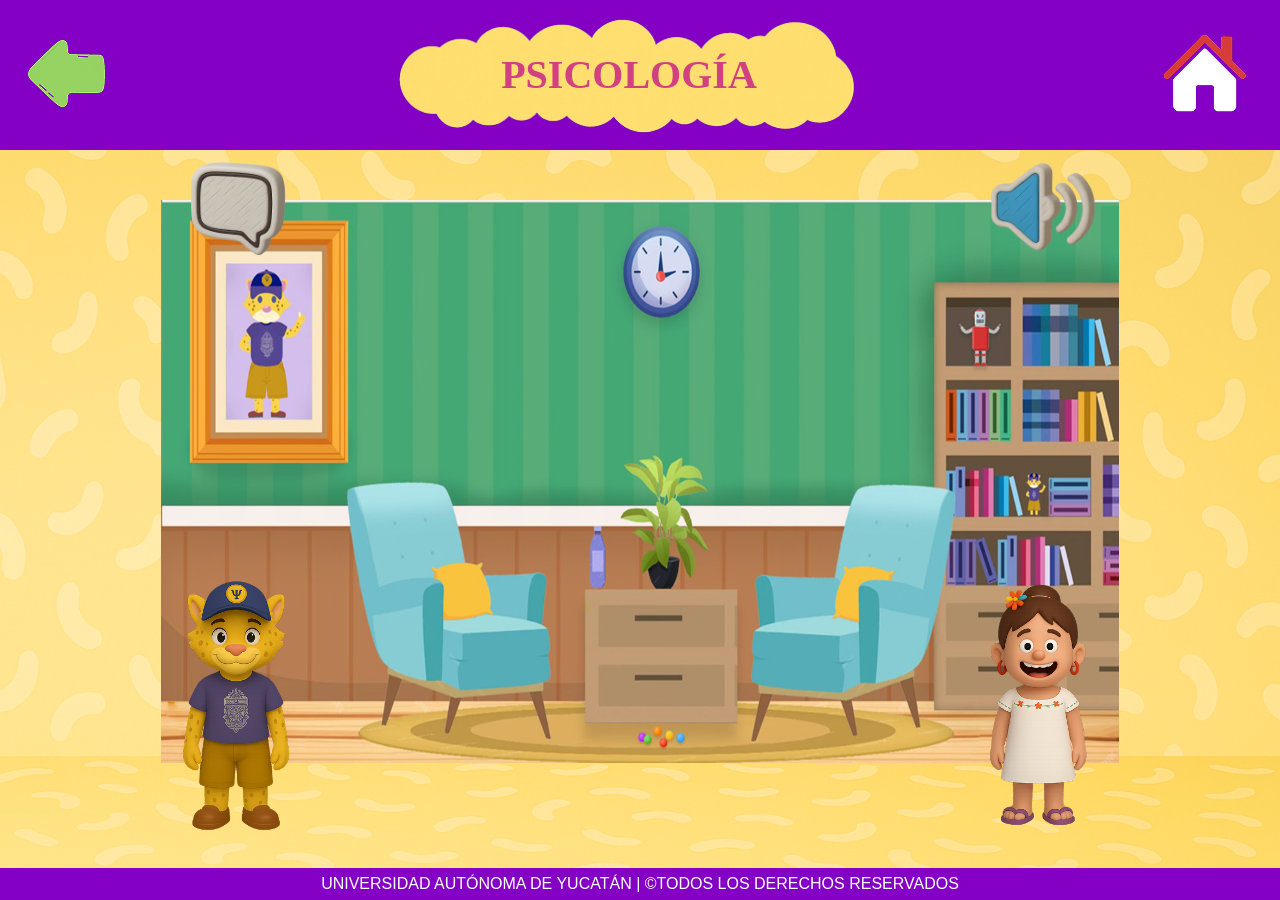
==== index.html @ 576d5032 "finish the positions of the elements" ====
<!DOCTYPE html>
<html lang="es">
<head>
    <meta charset="UTF-8">
    <meta name="viewport" content="width=device-width, initial-scale=1.0">
    <title>Primer Contacto - Psicologia</title>
    <link rel="stylesheet" href="css/normalize.css">
    <link rel="stylesheet" href="css/style.css">
</head>
<body>
    <header class="header">
        <div class="header__enlace">
            <a href="https://app.prevencionamigable.com.mx/#games">
                <img src="src/img/flecha.png" alt="imagen flecha">
            </a>
        </div>
        <div class="nube">
            <div class="nube__imagen">
                <h1 class="nube__heading">PSICOLOGÍA</h1>
            </div>
        </div>
        <div class="header__enlace">
            <a href="https://app.prevencionamigable.com.mx/">
                <img src="src/img/casa.png" alt="imagen casa">
            </a>
        </div>
    </header>
    <main class="main">

        <div class="tito__contenedor__dialogo oculto">
            <div class="tito__dialogo">
                <div class="tito__head">
                    <p>Tito</p>
                    <img class="tito__head__imagen" src="src/img/tito-head.png" alt="">
                </div>
                <p class="tito__dialogo__parrafo"></p>
                <img class="imagen_cerrar_dialogo_tito" src="src/img/x_3d.png" alt="">
            </div>
        </div> <!-- termina contenedor del dialogo de tito -->

        <div class="tito__contenedor">
            <img class="tito__imagen" src="src/img/Tito.png" alt="Imagen de Tito">
        </div> <!-- termina contenedor de tito-->

        <div class="psicologa__contenedor__dialogo oculto">
            <div class="psicologa__dialogo">
                <div class="psicologa__head">
                    <p>Psicóloga</p>
                    <img class="psicologa__head__imagen" src="src/img/psicologa-head.png" alt="">
                </div>
                <p class="psicologa__dialogo__parrafo"></p>
                <img class="imagen_cerrar_dialogo_psicologa" src="src/img/x_3d.png" alt="">
            </div>
        </div>
        <div class="psicologa__contenedor oculto">
            <img class="psicologa__imagen" src="src/img/Psicologa.png" alt="Imagen de la psicóloga">
        </div> <!-- terminar contenedor de la psicologa-->

        <div class="escenario__contenedor">
            <img class="escenario__imagen" src="/src/img/Escenario.png" alt="Imagen del escenario">
        </div> <!-- termina contenedor del escenario -->
    
        <div class="itzel__contenedor">
            <img class="itzel__imagen" src="src/img/Itzel.png" alt="Imagen de Itzel">
        </div>

        <button class="btn-dialogo">
            <img width="115px" src="src/img/dialog_3d.png" alt="Imagen de dialogo">
        </button>
        <button class="btn-sonido">
            <img width="115px" src="src/img/sound_on_3d.png" alt="Imagen de sonido">
        </button>

    </main>
    <footer class="footer">
        <p class="footer__parrafo">
            UNIVERSIDAD AUTÓNOMA DE YUCATÁN | ©TODOS LOS DERECHOS RESERVADOS
        </p>
    </footer>
    <script src="js/app.js"></script>
</body>
</html>
---- css/style.css ----
:root {
    --morado: #8300C4;
    --rosado: #D14081;
    --blanco: #FFFFFF
}

html {
    box-sizing: border-box;
    font-size: 62.5%; /* 1REM = 10px */
    height: 100%;
}
*, *:before, *:after {
    box-sizing: inherit;
}
body {
    font-family: 'Raleway', sans-serif;
    font-size: 1.6rem;
    line-height: 2;
    min-height: 100vh;
    display: flex;
    flex-direction: column;
    margin: 0;
}

/* Globales */
h1, 
h2, 
h3 {
    font-family: 'Playfair Display', serif;
    margin: 0 0 2rem 0;
}
h1 {
    font-size: 4rem;
}

/* @media (min-width: 768px) {
    h1{
        font-size: 5rem;
    }
} */

h2 {
    font-size: 3.2rem;
}

/* @media (min-width: 768px ){
    h2{
        font-size: 4rem;
    }
} */
h3 {
    font-size: 2.5rem;
}

/* @media(min-width: 768px){
    h3{
        font-size: 3rem;
    }
} */

a {
    text-decoration: none;
}
.contenedor {
    max-width: 120rem;
    margin: 0 auto;
}
img {
    max-width: 100%;
    display: block;
}

h1, p{
    margin: 0;
}



.header{
    background-color: var(--morado);
    display: flex;
    justify-content: space-between;
    align-items: center;
}

.nube__imagen{
    display: flex;
    align-items: center;
    justify-content: center;
    position: relative;
    width: 500px; 
    height: 150px; 
    background-image: url('../src/img/Nube.png'); 
    background-size: contain;
    background-repeat: no-repeat;
    background-position: center;
}

.nube__heading{
    color: var(--rosado);
    text-align: center;
    font-weight: bold;
}

.header__enlace{
    transition-property: transform;;
    transition-duration: 0.3s;
}

.header__enlace:hover{
    transform: scale(1.2);
}

.footer{
    background-color: var(--morado);
    margin-top: auto;
}

.footer__parrafo{
    text-align: center;
    color: var(--blanco);
}

.main{
    display: grid;
    grid-template-columns: repeat(8, 1fr);
    grid-template-rows: 1fr;
    column-gap: 1rem;
    position: relative;
    z-index: 0;
    width: 100%;
    height: 100%;
    min-height: 0;
    overflow: hidden;
    padding-top: 2rem;
    padding-bottom: 2rem;
    user-select: none;
    padding: 5rem 0 10.5rem 0;
    flex: 1;
    background-image: url('../src/img/bg.png');
    background-position: center bottom;
    background-size: cover;
    background-repeat: no-repeat;
}

.escenario__contenedor:nth-child(5){
    grid-column-start: 2;
    grid-column-end: 8;
    display: flex;
    justify-content: center;
}

.tito__contenedor, .itzel__contenedor, .psicologa__contenedor{
    position: absolute;
}


.itzel__contenedor:nth-child(6){
    z-index: 1;
    grid-column-start: 7;
    grid-column-end: 8;
}

.tito__contenedor:nth-child(2){
    z-index: 1;
    grid-column-start: 2;
    grid-column-end: 3;
}
.psicologa__contenedor:nth-child(4){
    z-index: 1;
    grid-column-start: 3;
    grid-column-end: 4;
}

.escenario__contenedor img{
    width: 100%;
    height: 100%;
}

.tito__contenedor, .itzel__contenedor {
    display: flex;
    flex-direction: column;
    align-items:center;
    height: 94%;
    justify-content:end;
}
.psicologa__contenedor {
    display: flex;
    flex-direction: column;
    align-items:center;
    height: 85%;
    justify-content:end;
}


.tito__imagen, .itzel__imagen{
    transform: scale(1.2);
}
.psicologa__imagen{
    transform: scale(1.5);
}

.tito__contenedor__dialogo:nth-child(1){
    grid-column-start: 3;
    grid-column-end: 5;
    position: absolute;
    width: 100%;
    height: 110%;
    flex-direction: column;
    justify-content: center;
}

.psicologa__contenedor__dialogo:nth-child(3){
    grid-column-start: 4;
    grid-column-end: 6;
    position: absolute;
    width: 100%;
    height: 80%;
    flex-direction: column;
    justify-content: center;
}

.tito__dialogo{
    position: relative;
    display: flex;
    align-items: center;
    gap: 2rem;
    padding: 2rem;
    background-color: rgb(0, 0, 0, 0.7);
    border-radius: 2rem;
}
.psicologa__dialogo{
    position: relative;
    display: flex;
    align-items: center;
    gap: 2rem;
    padding: 2rem;
    background-color: rgb(0, 0, 0, 0.7);
    border-radius: 2rem;
}
.tito__head{
    display: flex;
    flex-direction: column;
    justify-content: center;
    align-items: center;
    background-color: rgb(255, 253, 240, 0.25);
    border-radius: 0.5rem;
    padding: 0.5rem;
    width: fit-content;
    min-width: 8rem;
    min-height: 7rem;
    max-width: 8rem;
    max-height:10rem;
}

.psicologa__head{
    display: flex;
    flex-direction: column;
    justify-content: center;
    align-items: center;
    background-color: rgb(255, 253, 240, 0.25);
    border-radius: 0.5rem;
    padding: 0.8rem;
    width: fit-content;
    min-height: 7rem;
    max-width: 8rem;
    max-height:10rem;
}


.tito__dialogo, .psicologa__dialogo{
    color: var(--blanco); 
    width: 100%;
    text-wrap: auto;
    text-align: center;
}

.oculto {
    display: none;
}

.flex {
    display: flex;
}

@keyframes clickable {
    0%{
        filter: drop-shadow(0 0 .5rem #0000004d);
        transform: scale(1)
    }
    to {
        filter: drop-shadow(0 0 1rem #00000080);
        transform: scale(1.05)
    }
}

.animate-clickable{
    animation: 0.4s infinite alternate clickable;
}

.imagen_cerrar_dialogo_tito{
    width: 11%;
    position: absolute;
    left: 390px;
    top: -20px;
    cursor: pointer;
    color: white;
}

.imagen_cerrar_dialogo_tito:hover{
    scale: 110%;
    filter: brightness(150%);
}

.imagen_cerrar_dialogo_psicologa{
    width: 11%;
    position: absolute;
    left: 390px;
    top: -20px;
    cursor: pointer;
    color: white;
}

.imagen_cerrar_dialogo_psicologa:hover{
    scale: 110%;
    filter: brightness(150%);
}

.btn-dialogo, .btn-sonido{
    padding: 0;
    background-color: transparent;
    border: none;
    position: absolute;
    display: inline-block;
    height: auto;
    width: auto;
    z-index: 10;
}

.btn-sonido{
    top: 0;
    right: 180px;
}

.btn-dialogo:hover, .btn-sonido:hover{
    scale: 115%;
    rotate: 5;
    cursor: pointer;
}

.btn-dialogo{
    top: 0;
    left: 180px;
}
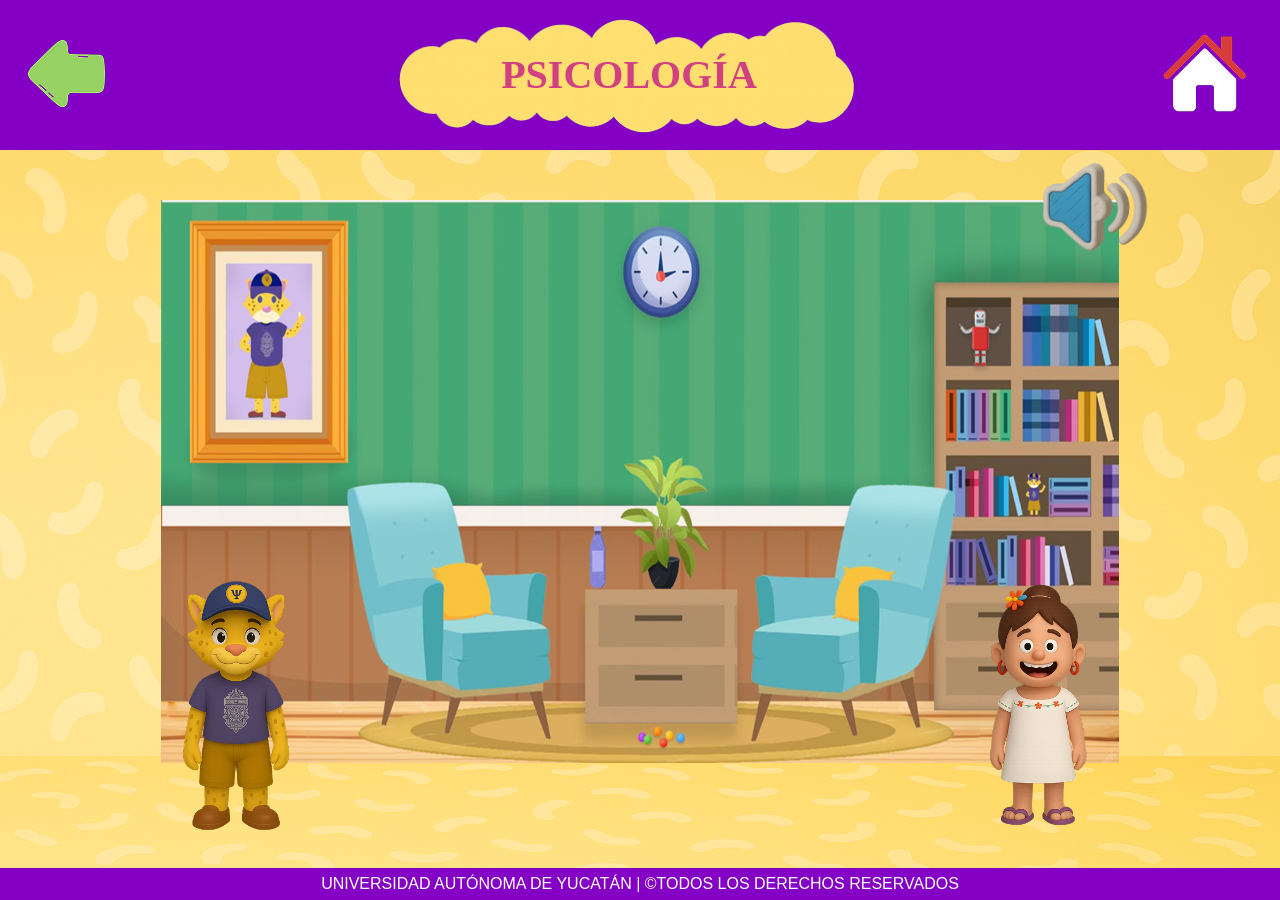
==== commit 4189cc3f: "feat: change sound image when sound is on and off" ====
--- a/index.html
+++ b/index.html
@@ -72,11 +72,12 @@
         </button>
 
     </main>
+    <audio class="audio_lobby" src="src/lobby-low.mp3"></audio>
     <footer class="footer">
         <p class="footer__parrafo">
             UNIVERSIDAD AUTÓNOMA DE YUCATÁN | ©TODOS LOS DERECHOS RESERVADOS
         </p>
     </footer>
-    <script src="js/app.js"></script>
+    <script src="js/app.js" type="module"></script>
 </body>
 </html>
--- a/css/style.css
+++ b/css/style.css
@@ -172,6 +172,10 @@
     grid-column-end: 4;
 }
 
+.tito__contenedor:hover, .psicologa__contenedor:hover{
+    cursor: pointer;
+}
+
 .escenario__contenedor img{
     width: 100%;
     height: 100%;
@@ -301,8 +305,8 @@
 .imagen_cerrar_dialogo_tito{
     width: 11%;
     position: absolute;
-    left: 390px;
-    top: -20px;
+    right: -4%;
+    top: -10%;
     cursor: pointer;
     color: white;
 }
@@ -315,8 +319,8 @@
 .imagen_cerrar_dialogo_psicologa{
     width: 11%;
     position: absolute;
-    left: 390px;
-    top: -20px;
+    right: -4%;
+    top: -10%;
     cursor: pointer;
     color: white;
 }
@@ -339,7 +343,7 @@
 
 .btn-sonido{
     top: 0;
-    right: 180px;
+    right: 10%;
 }
 
 .btn-dialogo:hover, .btn-sonido:hover{
@@ -350,6 +354,5 @@
 
 .btn-dialogo{
     top: 0;
-    left: 180px;
-}
-
+    left: 10%;
+}
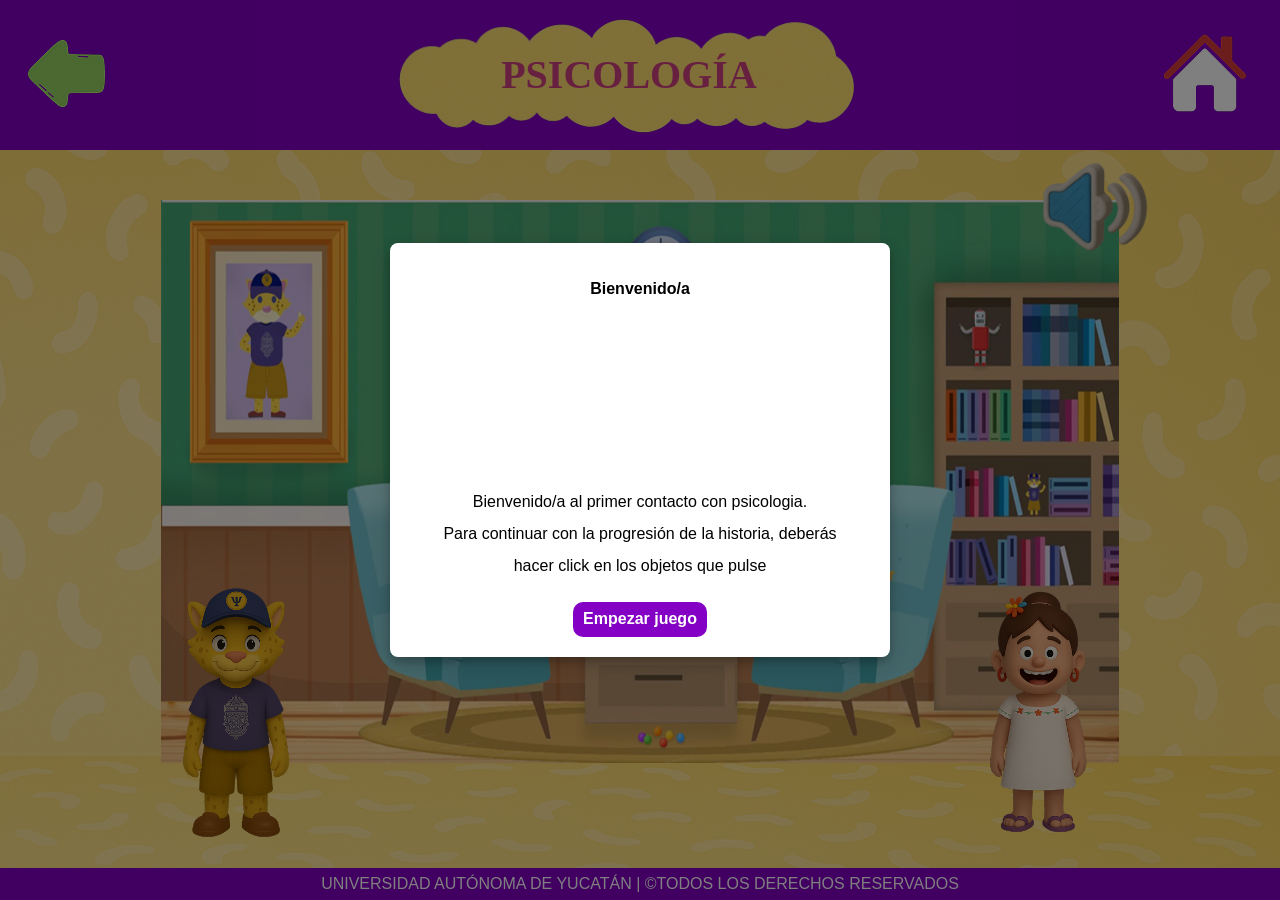
==== commit d661d481: "add modal and its functionality" ====
--- a/index.html
+++ b/index.html
@@ -33,7 +33,9 @@
                     <p>Tito</p>
                     <img class="tito__head__imagen" src="src/img/tito-head.png" alt="">
                 </div>
-                <p class="tito__dialogo__parrafo"></p>
+                <div class="tito__contenedor__parrafo">
+                    <p class="tito__dialogo__parrafo"></p>
+                </div>
                 <img class="imagen_cerrar_dialogo_tito" src="src/img/x_3d.png" alt="">
             </div>
         </div> <!-- termina contenedor del dialogo de tito -->
@@ -48,7 +50,9 @@
                     <p>Psicóloga</p>
                     <img class="psicologa__head__imagen" src="src/img/psicologa-head.png" alt="">
                 </div>
-                <p class="psicologa__dialogo__parrafo"></p>
+                <div class="psicologa__contenedor__parrafo">
+                    <p class="psicologa__dialogo__parrafo"></p>
+                </div>
                 <img class="imagen_cerrar_dialogo_psicologa" src="src/img/x_3d.png" alt="">
             </div>
         </div>
@@ -72,7 +76,25 @@
         </button>
 
     </main>
+
+    <div id="modal" class="modal">
+        <div class="modal__contenido">
+            <h4>Bienvenido/a</h4>
+            <div>
+                <video class="video__tutorial" src="src/main_tutorial.mp4" muted playsinline></video>
+            </div>
+            <p>
+                Bienvenido/a al primer contacto con psicologia. <br>
+                Para continuar con la progresión de la historia, deberás hacer click en los objetos que <span style="display: inline-block;"  class="animate-clickable">pulse</span>
+            </p>
+            <button class="modal__contenido__cerrar btn-continuar animate-clickable">Empezar juego</button>
+        </div>
+
+    </div>
+
     <audio class="audio_lobby" src="src/lobby-low.mp3"></audio>
+    <audio class="audio_tito" src="src/tito_voice.mp3"></audio>
+    <audio class="audio_psicologa" src="src/itzel_voice.mp3"></audio>
     <footer class="footer">
         <p class="footer__parrafo">
             UNIVERSIDAD AUTÓNOMA DE YUCATÁN | ©TODOS LOS DERECHOS RESERVADOS
--- a/css/style.css
+++ b/css/style.css
@@ -185,7 +185,7 @@
     display: flex;
     flex-direction: column;
     align-items:center;
-    height: 94%;
+    height: 95%;
     justify-content:end;
 }
 .psicologa__contenedor {
@@ -355,4 +355,94 @@
 .btn-dialogo{
     top: 0;
     left: 10%;
-}+}
+
+.tito__contenedor__parrafo, .psicologa__contenedor__parrafo{
+    width: 100%;
+}
+
+.tito__head, .psicologa__head p{
+    font-weight: bold;
+}
+
+.btn-continuar{
+    margin-top: 1rem;
+    background-color: var(--morado);
+    color: var(--blanco);
+    font-weight: bold;
+    padding: 0.8rem 1rem;
+    border: none;
+    border-radius: 1rem;
+}
+
+.btn-continuar:hover{
+    cursor: pointer;
+}
+
+.animate-talking-minihead {
+    animation: .11s linear infinite alternate talking-minihead
+}
+
+.animate-talking {
+    animation: .3s linear infinite alternate talking
+}
+
+@keyframes talking-minihead {
+    0% {
+        transform: translateY(0)
+    }
+
+    to {
+        transform: translateY(-.2rem)scale(1.08)
+    }
+}
+
+@keyframes talking {
+    0% {
+        transform: rotate(-2deg)
+    }
+
+    to {
+        transform: rotate(2deg)
+    }
+}
+
+.modal{
+    position: fixed;
+    z-index: 100;
+    display: flex;
+    align-items: center;
+    justify-content: center;
+    width: 100%;
+    height: 100%;
+    overflow: auto;
+    background-color: rgb(0, 0,0,0.5);
+
+}
+
+.modal__contenido{
+    display: flex;
+    flex-direction: column;
+    align-items: center;
+    justify-content: center;
+    background-color: var(--blanco);
+    padding: 2rem 5rem;
+    border-radius: 0.8rem;
+    position: relative;
+    width: 80%;
+    max-width: 50rem;
+    box-shadow: 0 0.4rem 0.8rem 0 rgba(0,0,0,0.2), 0 6px 20px 0 rgba(0,0,0,0.19);
+}
+
+.modal__contenido h4{
+    margin: 1rem 0;
+}
+
+.modal__contenido p{
+    margin: 1rem 0;
+    text-align: center;
+}
+
+.video__tutorial{
+    max-width: 100%;
+}
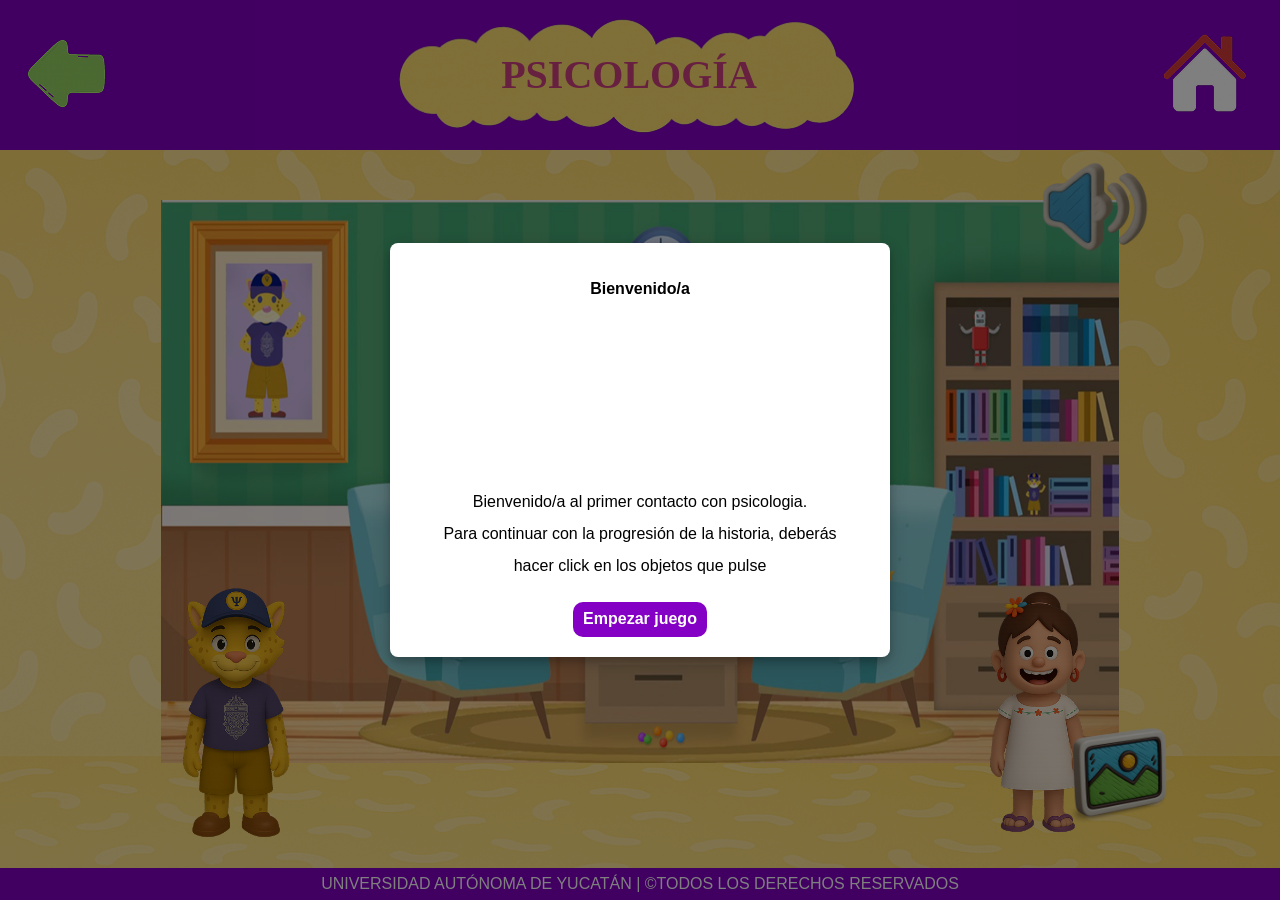
==== commit c08e455a: "feat: show image of psychologist terapy room in modal" ====
--- a/index.html
+++ b/index.html
@@ -75,12 +75,16 @@
             <img width="115px" src="src/img/sound_on_3d.png" alt="Imagen de sonido">
         </button>
 
+        <button class="btn-galeria">
+            <img width="115px" src="src/img/gallery_3d.webp" alt="Imagen de icono de galeria">
+        </button>
+
     </main>
 
     <div id="modal" class="modal">
         <div class="modal__contenido">
             <h4>Bienvenido/a</h4>
-            <div>
+            <div class="modal__contenido-visual">
                 <video class="video__tutorial" src="src/main_tutorial.mp4" muted playsinline></video>
             </div>
             <p>
--- a/css/style.css
+++ b/css/style.css
@@ -330,7 +330,7 @@
     filter: brightness(150%);
 }
 
-.btn-dialogo, .btn-sonido{
+.btn-dialogo, .btn-sonido, .btn-galeria{
     padding: 0;
     background-color: transparent;
     border: none;
@@ -346,7 +346,7 @@
     right: 10%;
 }
 
-.btn-dialogo:hover, .btn-sonido:hover{
+.btn-dialogo:hover, .btn-sonido:hover, .btn-galeria:hover{
     scale: 115%;
     rotate: 5;
     cursor: pointer;
@@ -446,3 +446,9 @@
 .video__tutorial{
     max-width: 100%;
 }
+
+
+.btn-galeria{
+    right: 8%;
+    bottom: 5%;
+}
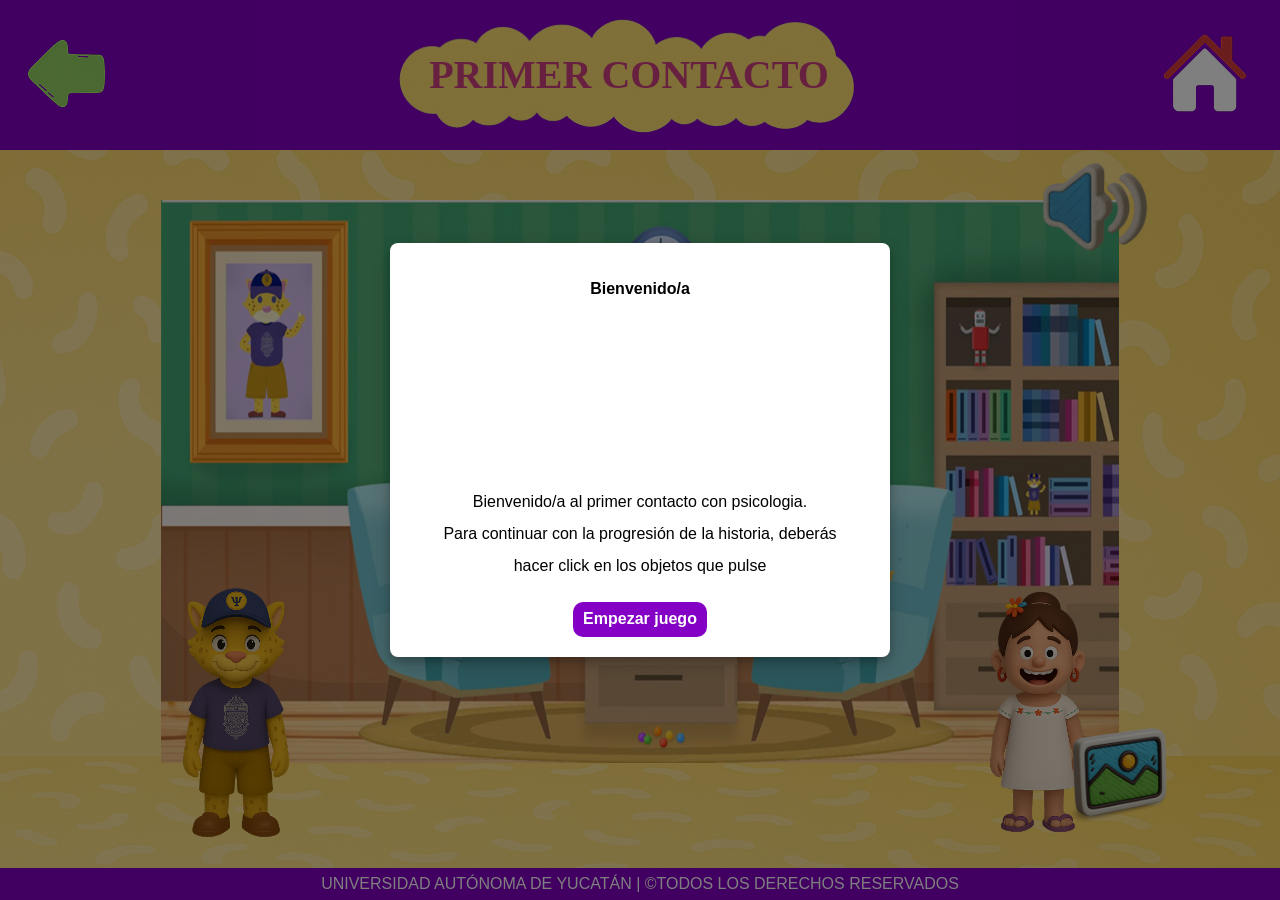
==== commit 258fe6e1: "docs: add jsdoc" ====
--- a/index.html
+++ b/index.html
@@ -16,7 +16,7 @@
         </div>
         <div class="nube">
             <div class="nube__imagen">
-                <h1 class="nube__heading">PSICOLOGÍA</h1>
+                <h1 class="nube__heading">PRIMER CONTACTO</h1>
             </div>
         </div>
         <div class="header__enlace">
@@ -96,9 +96,7 @@
 
     </div>
 
-    <audio class="audio_lobby" src="src/lobby-low.mp3"></audio>
-    <audio class="audio_tito" src="src/tito_voice.mp3"></audio>
-    <audio class="audio_psicologa" src="src/itzel_voice.mp3"></audio>
+    <audio class="audio_lobby" src="src/Tribunales_Amigables_OST_05.mp3"></audio>
     <footer class="footer">
         <p class="footer__parrafo">
             UNIVERSIDAD AUTÓNOMA DE YUCATÁN | ©TODOS LOS DERECHOS RESERVADOS
